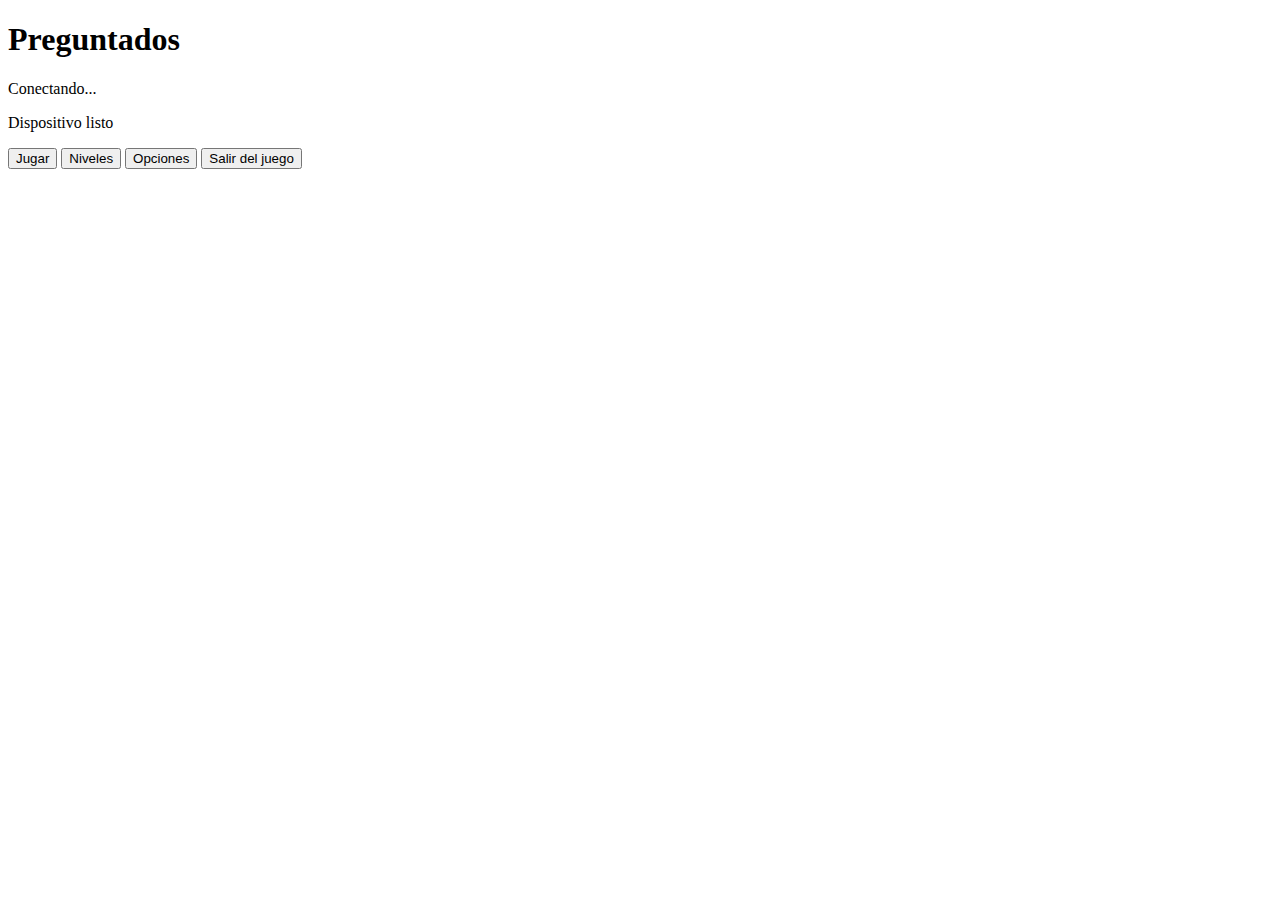
==== www/index.html @ 467f137b "Primer commit" ====
<!DOCTYPE html>
<!--
    Licensed to the Apache Software Foundation (ASF) under one
    or more contributor license agreements.  See the NOTICE file
    distributed with this work for additional information
    regarding copyright ownership.  The ASF licenses this file
    to you under the Apache License, Version 2.0 (the
    "License"); you may not use this file except in compliance
    with the License.  You may obtain a copy of the License at

    http://www.apache.org/licenses/LICENSE-2.0

    Unless required by applicable law or agreed to in writing,
    software distributed under the License is distributed on an
    "AS IS" BASIS, WITHOUT WARRANTIES OR CONDITIONS OF ANY
     KIND, either express or implied.  See the License for the
    specific language governing permissions and limitations
    under the License.
-->
<html>
    <head>
        <meta charset="utf-8">
        <!--
        Customize this policy to fit your own app's needs. For more guidance, please refer to the docs:
            https://cordova.apache.org/docs/en/latest/
        Some notes:
            * https://ssl.gstatic.com is required only on Android and is needed for TalkBack to function properly
            * Disables use of inline scripts in order to mitigate risk of XSS vulnerabilities. To change this:
                * Enable inline JS: add 'unsafe-inline' to default-src
        -->
        <!-- <meta http-equiv="Content-Security-Policy" content="default-src 'self' data: https://ssl.gstatic.com 'unsafe-eval'; style-src 'self' 'unsafe-inline'; media-src *; img-src 'self' data: content:;"> -->
        <meta name="format-detection" content="telephone=no">
        <meta name="msapplication-tap-highlight" content="no">
        <meta name="viewport" content="initial-scale=1, width=device-width, viewport-fit=cover">
        <meta name="color-scheme" content="light dark">
        <link rel="stylesheet" href="css/index.css">
        <title>Preguntados</title>
    </head>
    <body>
        <div class="app">
            <h1>Preguntados</h1>
            <div id="deviceready" class="blink">
                <p class="event listening">Conectando...</p>
                <p class="event received">Dispositivo listo</p>
            </div>
        </div>

        <div class="contenedor-principal">

            <button class="botones-menu" onclick="Jugar();">Jugar</button>
            <button class="botones-menu" onclick="Niveles();">Niveles</button>
            <button class="botones-menu">Opciones</button>
            <button class="botones-menu">Salir del juego</button>

        </div>

        <!-- <script src="cordova.js"></script> -->
        <script src="js/index.js"></script>
        <script src="./js/botones.js"></script>
    </body>
</html>
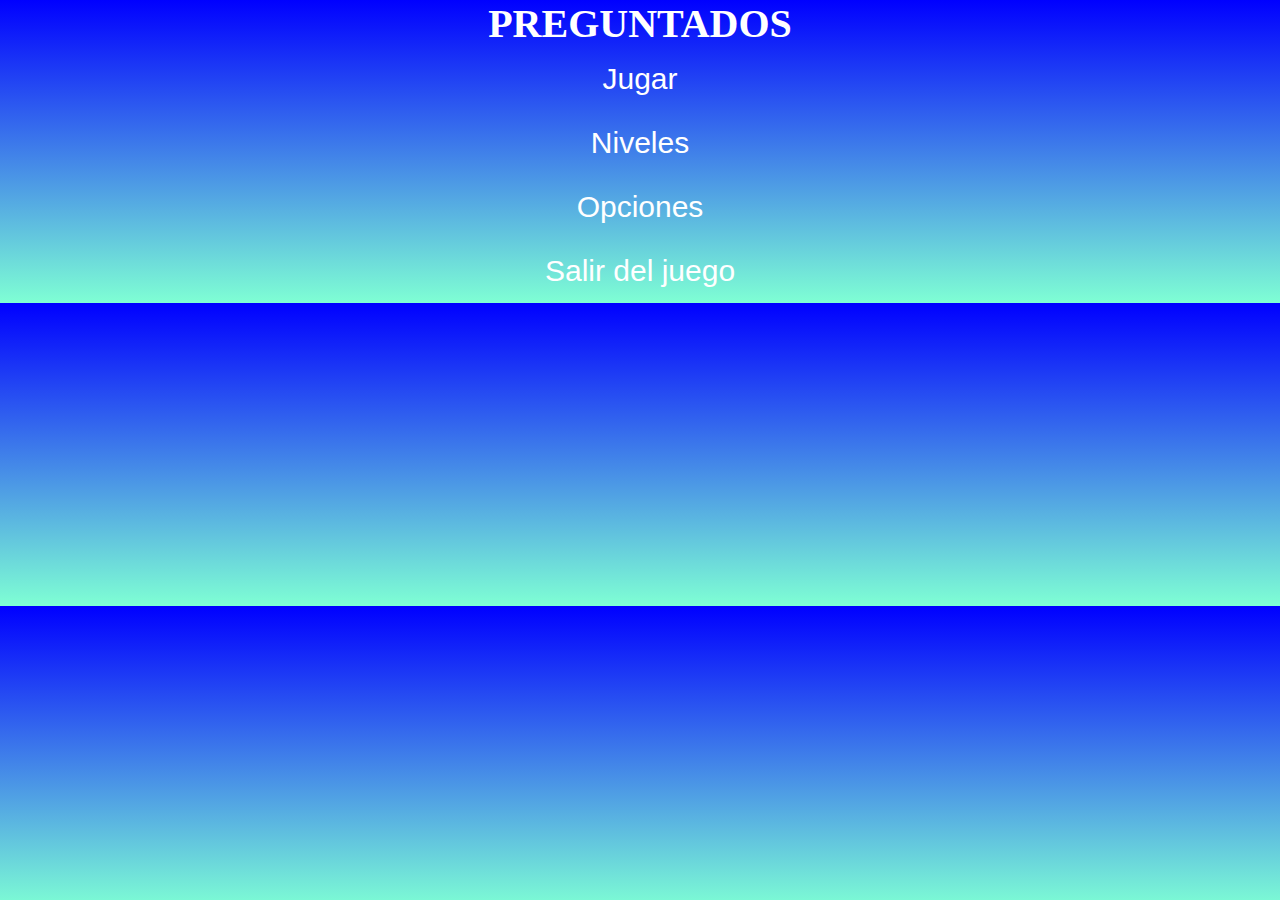
==== commit cf2955ac: "merge" ====
--- a/www/index.html
+++ b/www/index.html
@@ -38,11 +38,11 @@
     </head>
     <body>
         <div class="app">
-            <h1>Preguntados</h1>
-            <div id="deviceready" class="blink">
+            <h1 class="titulo">Preguntados</h1>
+            <!-- <div id="deviceready" class="blink">
                 <p class="event listening">Conectando...</p>
                 <p class="event received">Dispositivo listo</p>
-            </div>
+            </div> -->
         </div>
 
         <div class="contenedor-principal">
--- a/www/css/index.css
+++ b/www/css/index.css
@@ -0,0 +1,58 @@
+* {
+
+    margin: 0;
+    padding: 0;
+    box-sizing: border-box;
+
+}
+
+body {
+
+    background:linear-gradient(blue,aquamarine);
+
+}
+
+.app {
+
+    display: flex;
+    justify-content: center;
+
+}
+
+.blink {
+
+    display: flex;
+    justify-content: center;
+    flex-direction: column;
+
+}
+
+.titulo {
+
+    text-align: center;
+    font-size: 2.5rem;
+    color: white;
+    font-weight: bold;
+    text-transform: uppercase;
+
+}
+
+.contenedor-principal {
+
+    display: flex;
+    justify-content: center;
+    flex-direction: column;
+
+}
+
+.botones-menu {
+
+    border: none;
+    background-color: transparent;
+    font-size: 30px;
+    cursor: pointer;
+    padding: 15px;
+    color: white;
+
+}
+
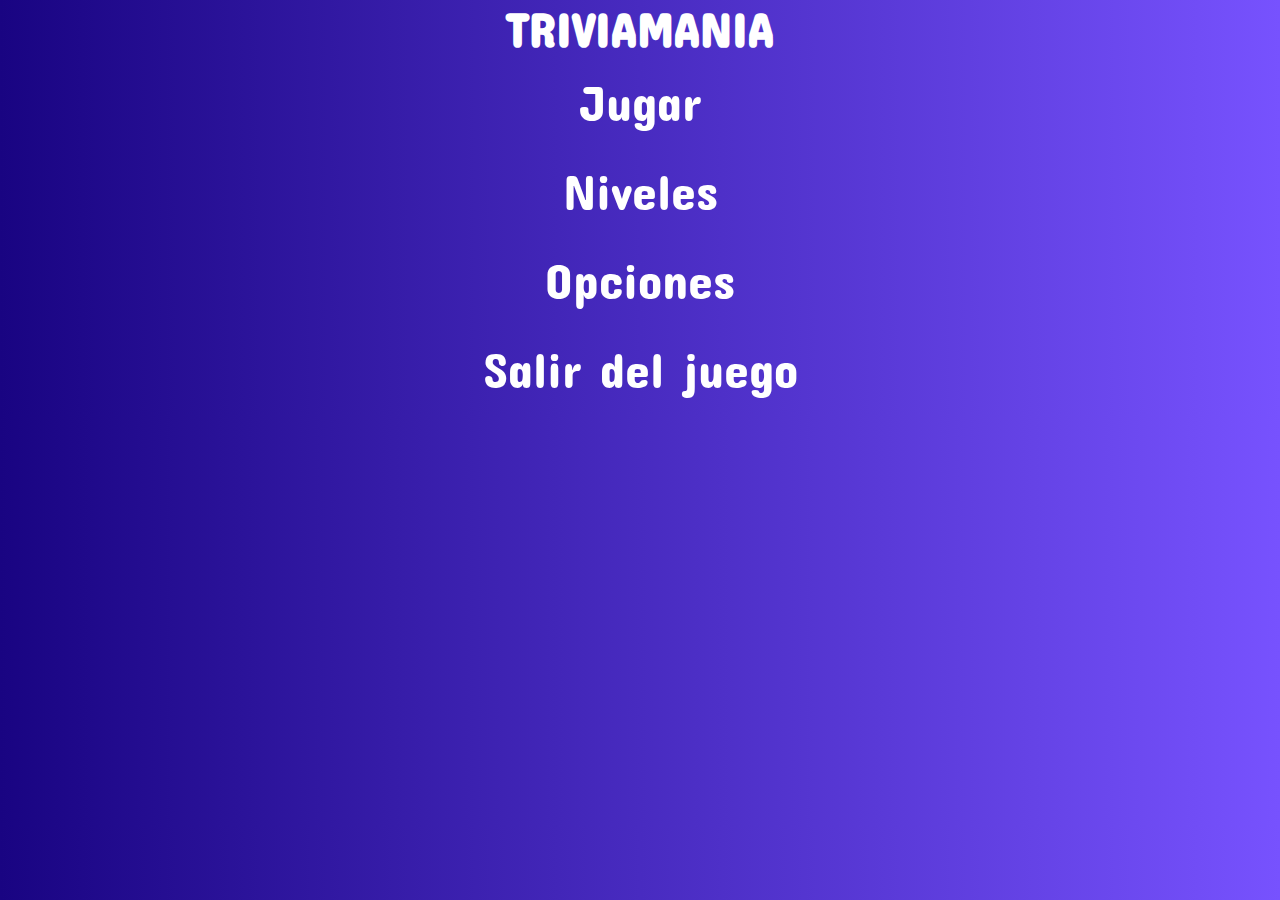
==== commit 3c752e2a: "Merge pull request #2 from CarolinaCarretero/main" ====
--- a/www/index.html
+++ b/www/index.html
@@ -1,22 +1,4 @@
 <!DOCTYPE html>
-<!--
-    Licensed to the Apache Software Foundation (ASF) under one
-    or more contributor license agreements.  See the NOTICE file
-    distributed with this work for additional information
-    regarding copyright ownership.  The ASF licenses this file
-    to you under the Apache License, Version 2.0 (the
-    "License"); you may not use this file except in compliance
-    with the License.  You may obtain a copy of the License at
-
-    http://www.apache.org/licenses/LICENSE-2.0
-
-    Unless required by applicable law or agreed to in writing,
-    software distributed under the License is distributed on an
-    "AS IS" BASIS, WITHOUT WARRANTIES OR CONDITIONS OF ANY
-     KIND, either express or implied.  See the License for the
-    specific language governing permissions and limitations
-    under the License.
--->
 <html>
     <head>
         <meta charset="utf-8">
@@ -32,17 +14,16 @@
         <meta name="format-detection" content="telephone=no">
         <meta name="msapplication-tap-highlight" content="no">
         <meta name="viewport" content="initial-scale=1, width=device-width, viewport-fit=cover">
-        <meta name="color-scheme" content="light dark">
         <link rel="stylesheet" href="css/index.css">
-        <title>Preguntados</title>
+        <link rel="preconnect" href="https://fonts.googleapis.com">
+        <link rel="preconnect" href="https://fonts.gstatic.com" crossorigin>
+        <link href="https://fonts.googleapis.com/css2?family=Concert+One&display=swap" rel="stylesheet">
+        <title>TriviaMania</title>
+        <link rel="stylesheet" href="https://cdn.jsdelivr.net/npm/bootstrap-icons@1.11.3/font/bootstrap-icons.min.css">
     </head>
     <body>
         <div class="app">
-            <h1 class="titulo">Preguntados</h1>
-            <!-- <div id="deviceready" class="blink">
-                <p class="event listening">Conectando...</p>
-                <p class="event received">Dispositivo listo</p>
-            </div> -->
+            <h1 class="titulo">TriviaMania</h1>
         </div>
 
         <div class="contenedor-principal">
--- a/www/css/index.css
+++ b/www/css/index.css
@@ -8,7 +8,10 @@
 
 body {
 
-    background:linear-gradient(blue,aquamarine);
+    background: linear-gradient(to right,#190482,#7752FE);
+    font-family: "Concert One", sans-serif;
+    font-weight: 400;
+    font-style: normal;
 
 }
 
@@ -19,18 +22,10 @@
 
 }
 
-.blink {
-
-    display: flex;
-    justify-content: center;
-    flex-direction: column;
-
-}
-
 .titulo {
 
     text-align: center;
-    font-size: 2.5rem;
+    font-size: 3rem;
     color: white;
     font-weight: bold;
     text-transform: uppercase;
@@ -41,18 +36,27 @@
 
     display: flex;
     justify-content: center;
+    align-items: center;
     flex-direction: column;
 
 }
 
-.botones-menu {
+.contenedor-principal .botones-menu {
 
     border: none;
     background-color: transparent;
-    font-size: 30px;
+    font-size: 50px;
     cursor: pointer;
     padding: 15px;
     color: white;
+    font-family: "Concert One", sans-serif;
+    font-weight: 400;
+    font-style: normal;    
 
 }
 
+.contenedor-principal .botones-menu:active {
+
+    color: #7752FE;
+
+}